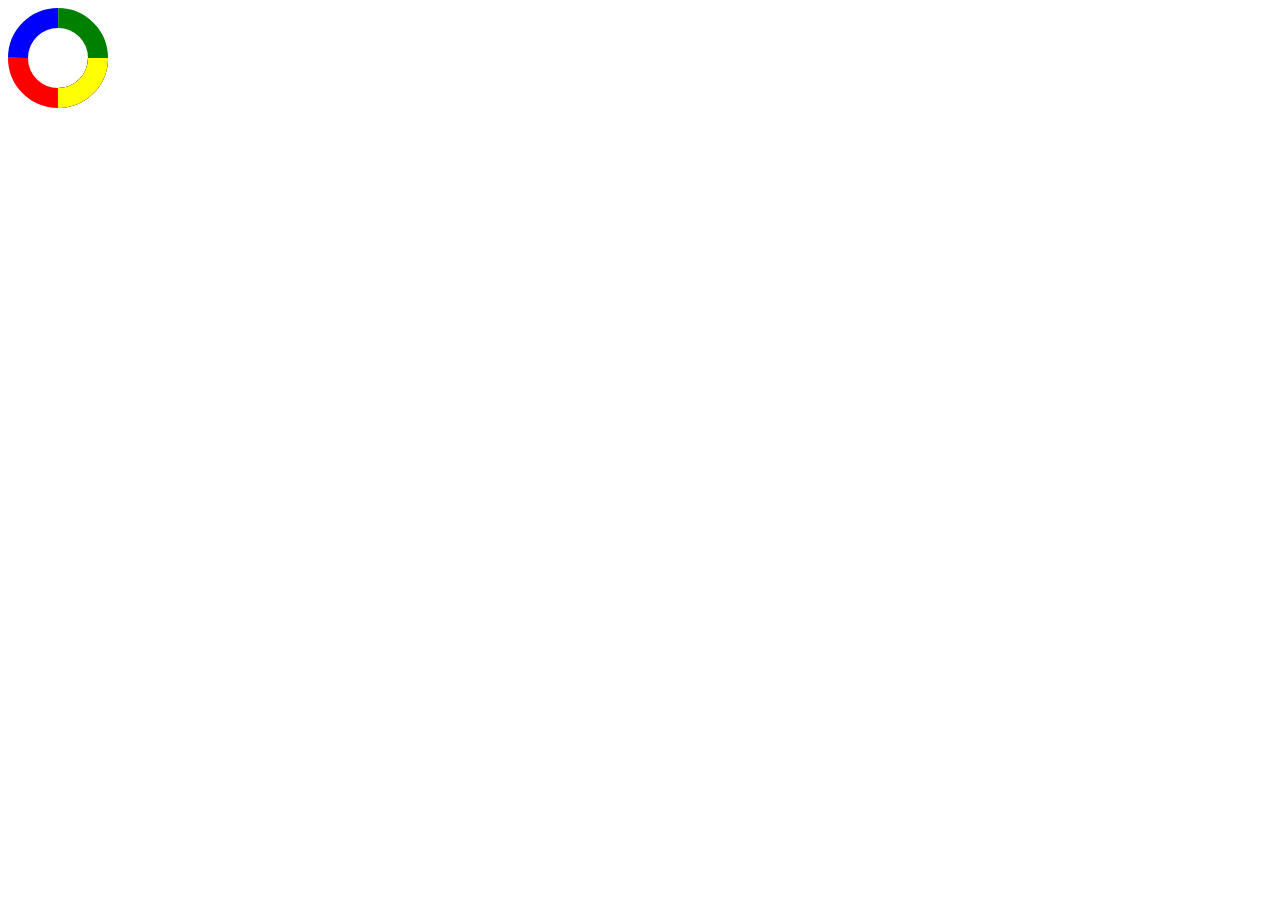
==== GoodSimon/index.html @ eddb9a31 "Basic svg board in html file" ====
<!DOCTYPE html>
<html>
<head>
	<title>Subscriber</title>
	<link rel="stylesheet" href="./index.css" type="text/css" charset="utf-8">
	<script type="text/javascript" src="https://ajax.googleapis.com/ajax/libs/jquery/1.12.4/jquery.min.js"></script>
	<script src="./square.js"></script>
	<script src="./squareWidget.js"></script>
	<script src="./boardWidget.js"></script>
  <script src="./index.js"></script>
</head>
<body>
<svg style="width: 100%; height: 100%;">
  <circle style="cx: 50; cy: 50; r: 40; fill: transparent; stroke-width: 20; stroke: blue; stroke-dasharray: 62.8px; stroke-dashoffset: 0px;"></circle>
  <circle style="cx: 50; cy: 50; r: 40; fill: transparent; stroke-width: 20; stroke: green; stroke-dasharray: 125.6px; stroke-dashoffset: 62.8px;"></circle>
  <circle style="cx: 50; cy: 50; r: 40; fill: transparent; stroke-width: 20; stroke: red; stroke-dasharray: 188.4px; stroke-dashoffset: 62.8px;"></circle>
  <circle style="cx: 50; cy: 50; r: 40; fill: transparent; stroke-width: 20; stroke: yellow; stroke-dasharray: 251.2px; stroke-dashoffset: 188.4px;"></circle>
</svg>
</body>
</html>
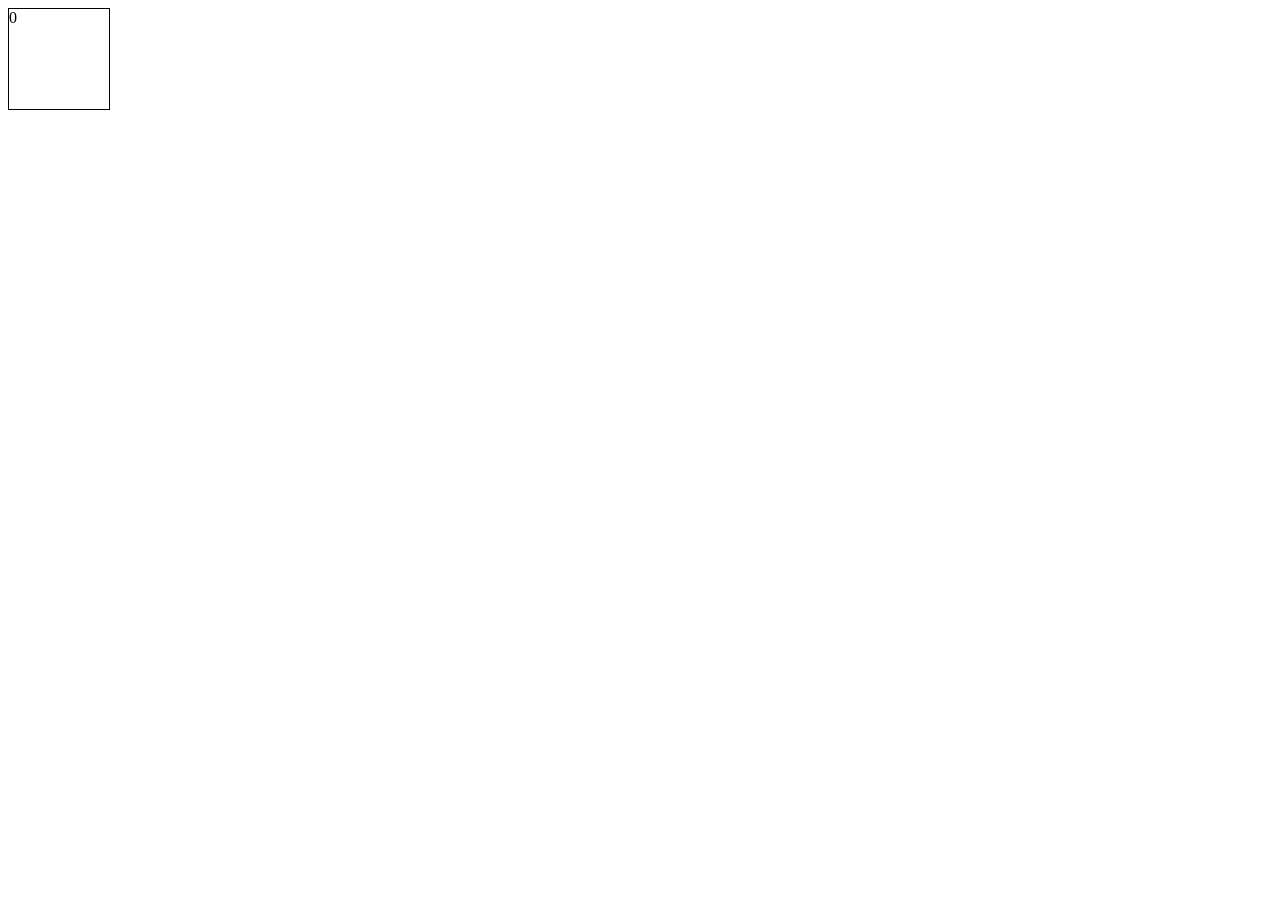
==== commit 51698e5e: "back to squares" ====
--- a/GoodSimon/index.html
+++ b/GoodSimon/index.html
@@ -10,11 +10,10 @@
   <script src="./index.js"></script>
 </head>
 <body>
-<svg style="width: 100%; height: 100%;">
-  <circle style="cx: 50; cy: 50; r: 40; fill: transparent; stroke-width: 20; stroke: blue; stroke-dasharray: 62.8px; stroke-dashoffset: 0px;"></circle>
-  <circle style="cx: 50; cy: 50; r: 40; fill: transparent; stroke-width: 20; stroke: green; stroke-dasharray: 125.6px; stroke-dashoffset: 62.8px;"></circle>
-  <circle style="cx: 50; cy: 50; r: 40; fill: transparent; stroke-width: 20; stroke: red; stroke-dasharray: 188.4px; stroke-dashoffset: 62.8px;"></circle>
-  <circle style="cx: 50; cy: 50; r: 40; fill: transparent; stroke-width: 20; stroke: yellow; stroke-dasharray: 251.2px; stroke-dashoffset: 188.4px;"></circle>
-</svg>
+<audio id="blueAudio" src="http://www.soundjay.com/button/button-1.wav" autostart="false" ></audio>
+<audio id="greenAudio" src="http://www.soundjay.com/button/button-2.wav" autostart="false" ></audio>
+<audio id="redAudio" src="http://www.soundjay.com/button/button-3.wav" autostart="false" ></audio>
+<audio id="yellowAudio" src="http://www.soundjay.com/button/button-4.wav" autostart="false" ></audio>
+<div id='board'></div>
 </body>
 </html>
--- a/GoodSimon/index.css
+++ b/GoodSimon/index.css
@@ -0,0 +1,6 @@
+/*circle {*/
+  /*cx: 50px;*/
+  /*cy: 50px;*/
+  /*r: 40px;*/
+  /*fill: "transparent";*/
+/*}*/
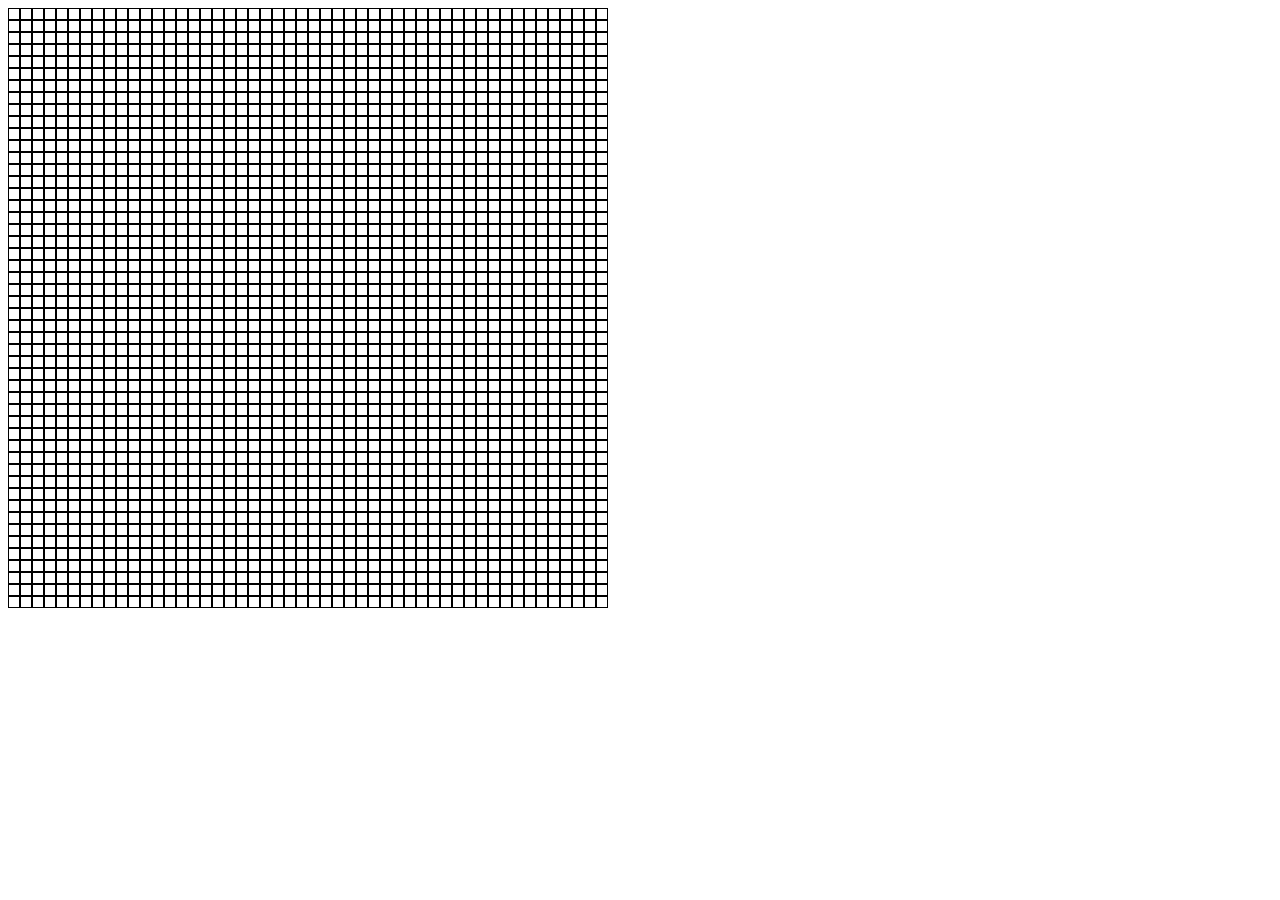
==== commit 0dc2a00c: "Make grid prototype and refactor widget logic" ====
--- a/GoodSimon/index.html
+++ b/GoodSimon/index.html
@@ -6,7 +6,8 @@
 	<script type="text/javascript" src="https://ajax.googleapis.com/ajax/libs/jquery/1.12.4/jquery.min.js"></script>
 	<script src="./square.js"></script>
 	<script src="./squareWidget.js"></script>
-	<script src="./boardWidget.js"></script>
+  <script src="./board.js"></script>
+  <script src="./boardWidget.js"></script>
   <script src="./index.js"></script>
 </head>
 <body>
--- a/GoodSimon/index.css
+++ b/GoodSimon/index.css
@@ -1,6 +1,5 @@
-/*circle {*/
-  /*cx: 50px;*/
-  /*cy: 50px;*/
-  /*r: 40px;*/
-  /*fill: "transparent";*/
-/*}*/
+#board {
+	position: absolute;
+    width: 600px;
+    height: auto;
+}
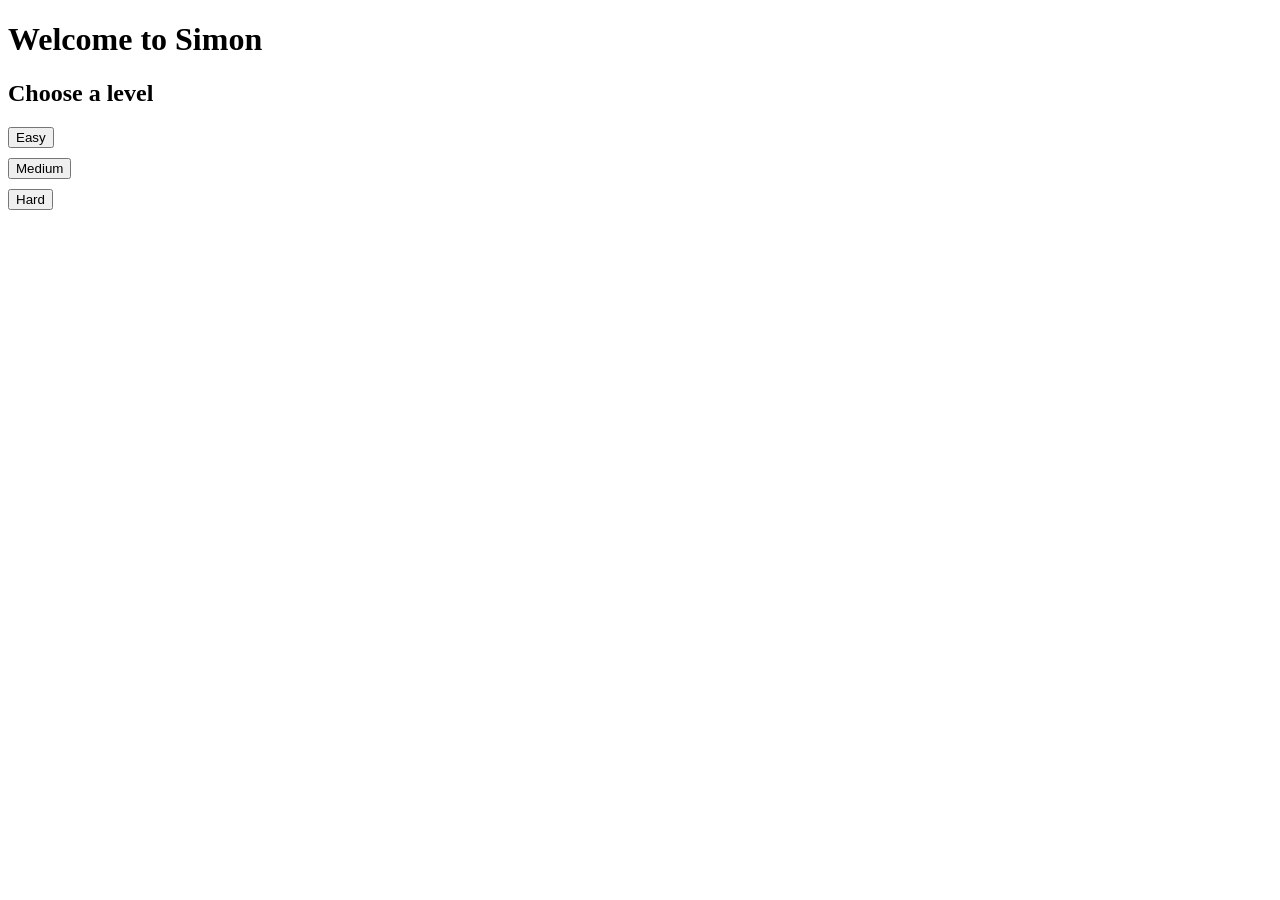
==== commit 9a1ae2dc: "Implement menu and different grid sizes" ====
--- a/GoodSimon/index.html
+++ b/GoodSimon/index.html
@@ -15,6 +15,13 @@
 <audio id="greenAudio" src="http://www.soundjay.com/button/button-2.wav" autostart="false" ></audio>
 <audio id="redAudio" src="http://www.soundjay.com/button/button-3.wav" autostart="false" ></audio>
 <audio id="yellowAudio" src="http://www.soundjay.com/button/button-4.wav" autostart="false" ></audio>
+<h1>Welcome to Simon</h1>
+<div id="options">
+  <h2>Choose a level</h2>
+  <button value="easy">Easy</button>
+  <button value="medium">Medium</button>
+  <button value="hard">Hard</button>
+</div>
 <div id='board'></div>
 </body>
 </html>
--- a/GoodSimon/index.css
+++ b/GoodSimon/index.css
@@ -1,5 +1,12 @@
+/*TO-DO: maintain width when resizing window*/
 #board {
 	position: absolute;
-    width: 600px;
-    height: auto;
+  /*width: 600px;*/
+  /*height: auto;*/
 }
+
+button {
+  display: block;
+  /*margin: auto;*/
+  margin-top: 10px;
+}
